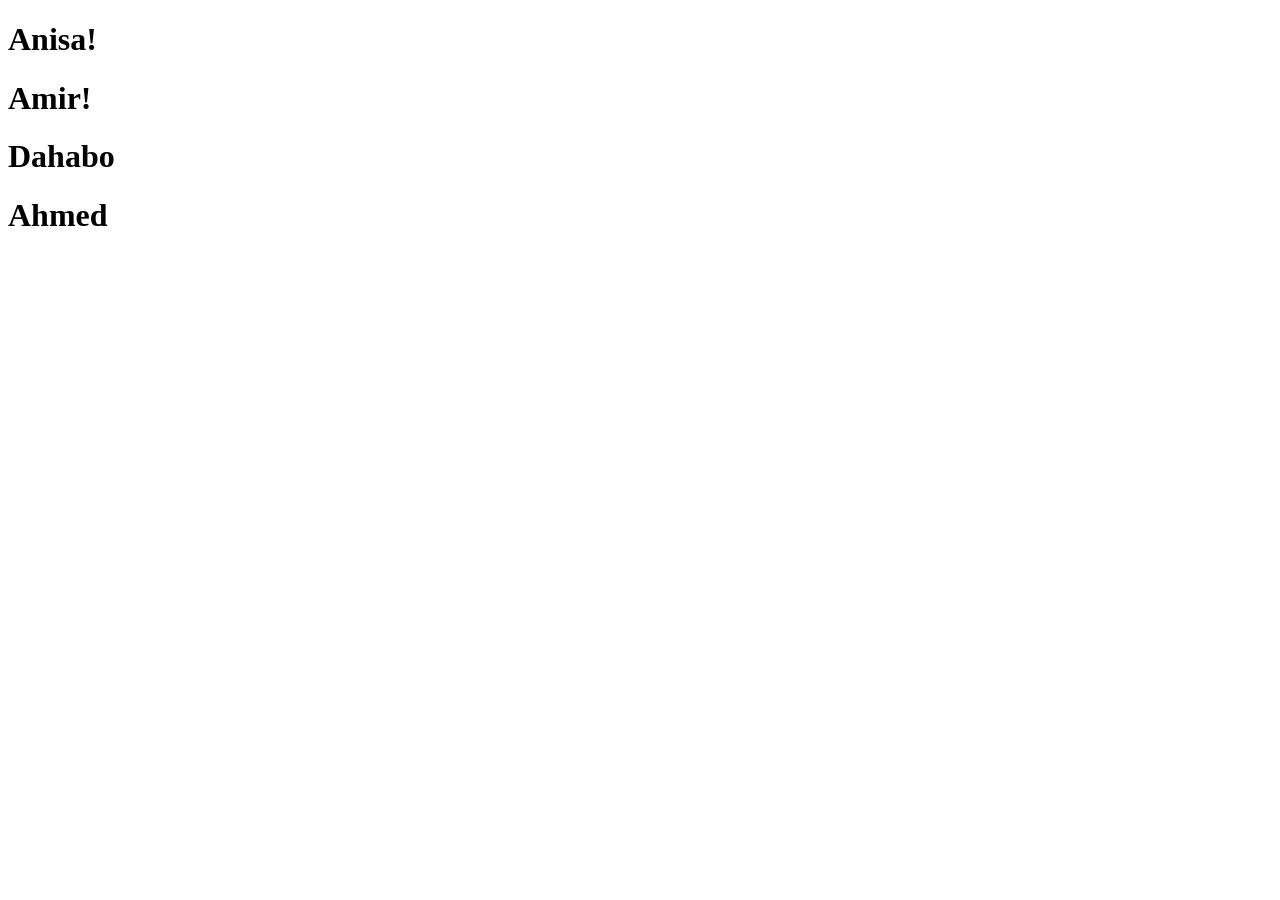
==== index.html @ 491a03f8 "Ahmed" ====
<!doctype html>
<html lang="en">
  <head>
    <meta charset="UTF-8" />
    <meta name="viewport" content="width=device-width, initial-scale=1.0" />
    <title>Document</title>
  </head>
  <body>
    <h1>Anisa!</h1>
    <h1>Amir!</h1>
    <h1>Dahabo</h1>
    <h1>Ahmed</h1>
  </body>
</html>
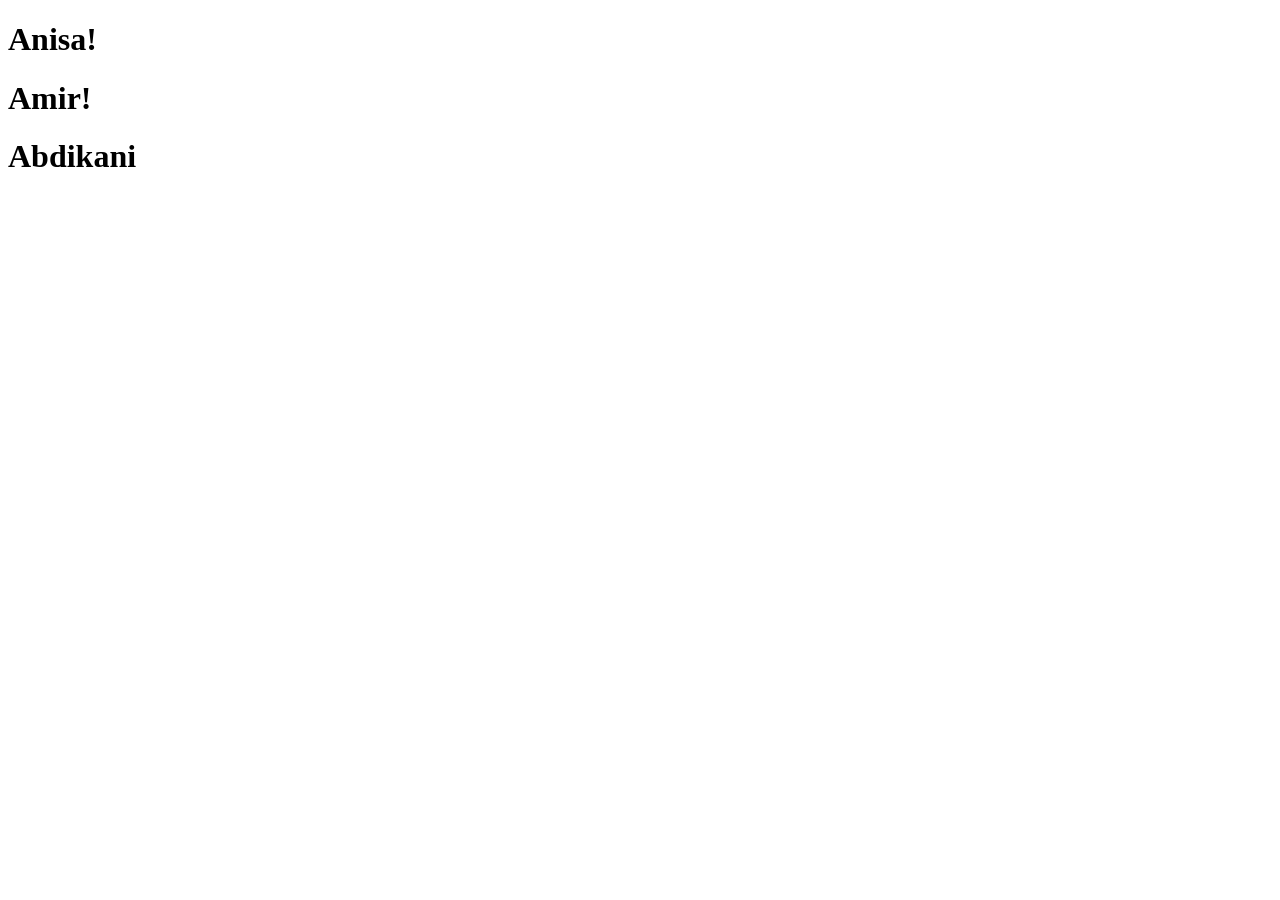
==== commit fc7c6740: "Added my name" ====
--- a/index.html
+++ b/index.html
@@ -8,7 +8,6 @@
   <body>
     <h1>Anisa!</h1>
     <h1>Amir!</h1>
-    <h1>Dahabo</h1>
-    <h1>Ahmed</h1>
+    <h1>Abdikani</h1>
   </body>
 </html>
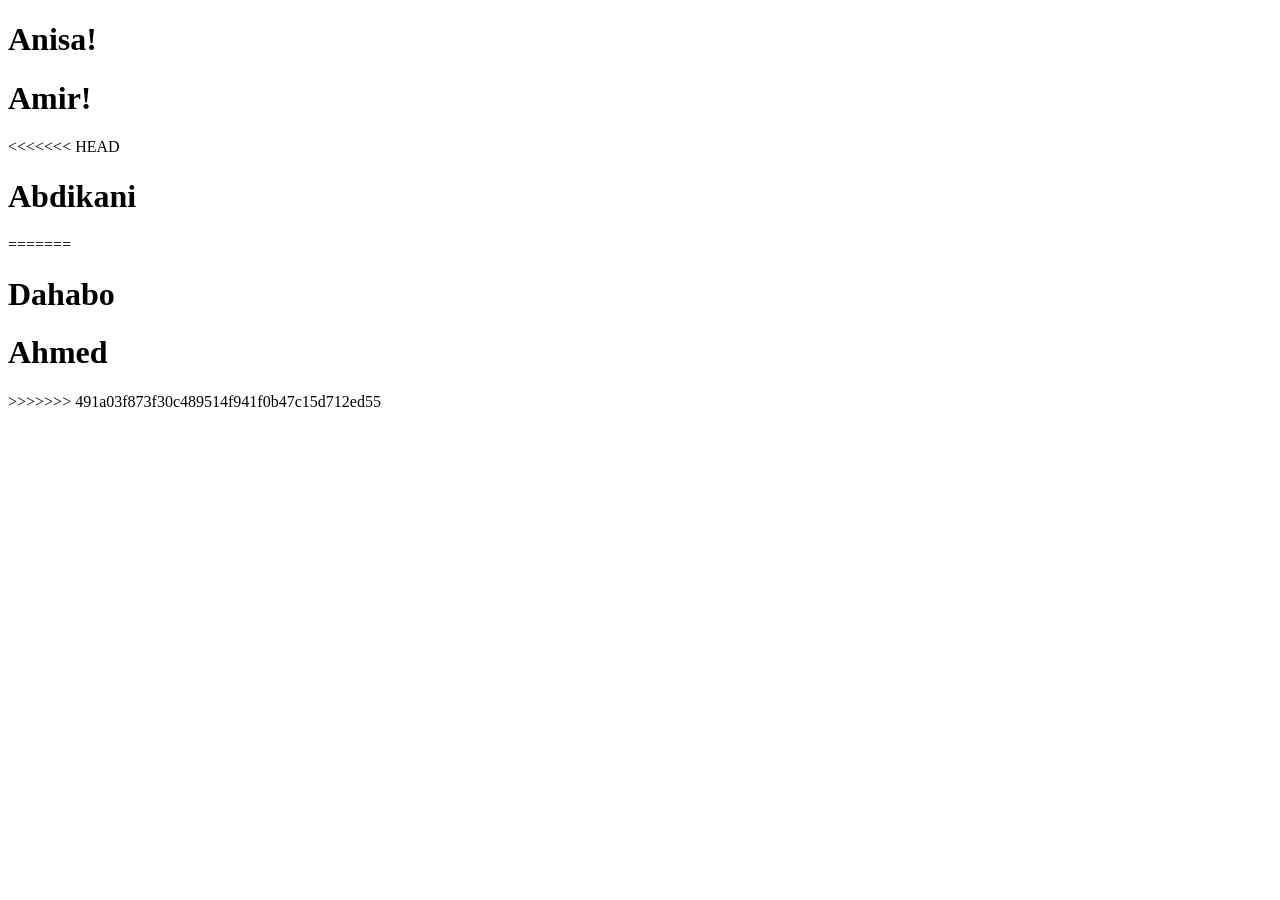
==== commit dda21d79: "added my name" ====
--- a/index.html
+++ b/index.html
@@ -8,6 +8,11 @@
   <body>
     <h1>Anisa!</h1>
     <h1>Amir!</h1>
+<<<<<<< HEAD
     <h1>Abdikani</h1>
+=======
+    <h1>Dahabo</h1>
+    <h1>Ahmed</h1>
+>>>>>>> 491a03f873f30c489514f941f0b47c15d712ed55
   </body>
 </html>
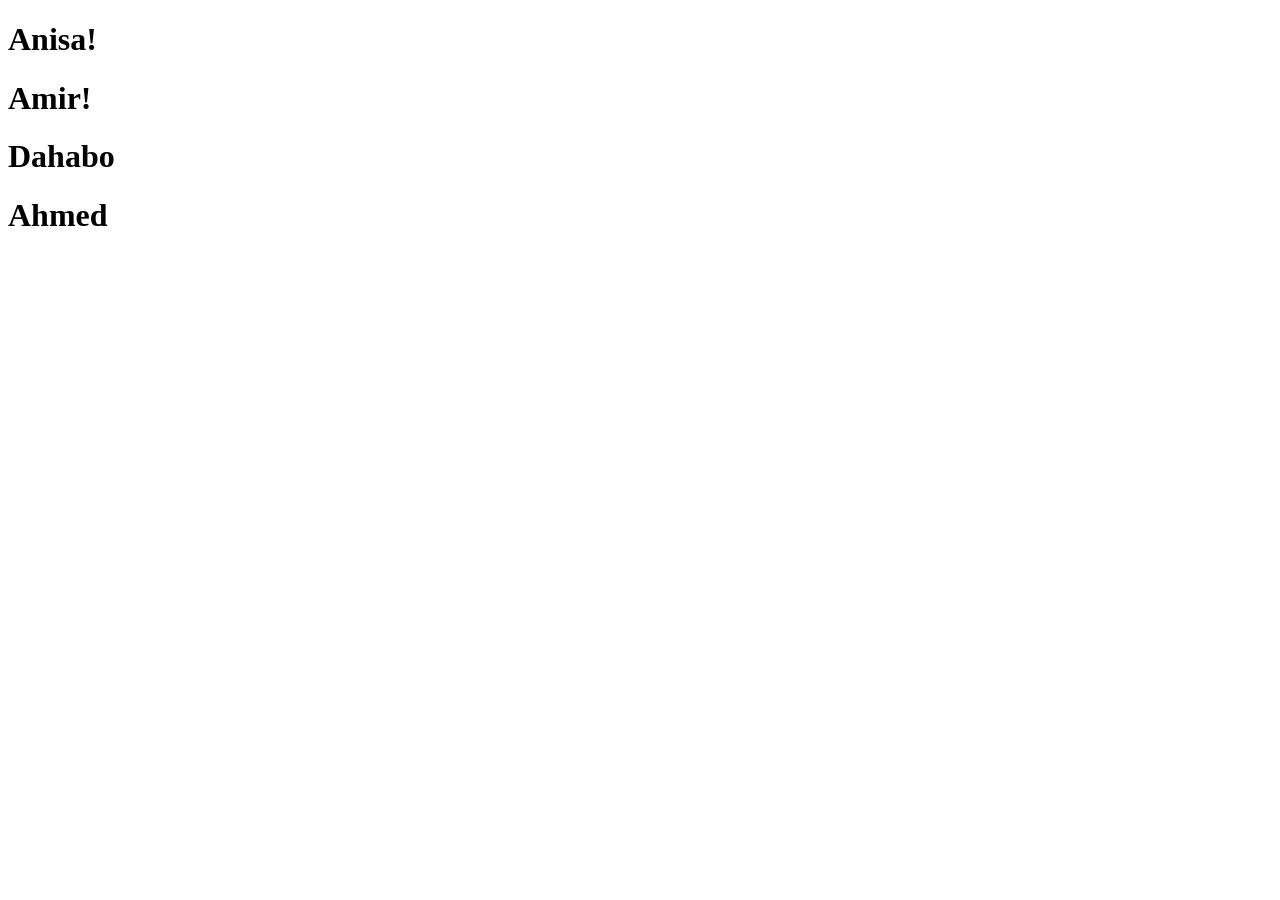
==== commit 5983bc62: "waxa kusoo deray file magaceyga wata" ====
--- a/index.html
+++ b/index.html
@@ -8,11 +8,7 @@
   <body>
     <h1>Anisa!</h1>
     <h1>Amir!</h1>
-<<<<<<< HEAD
-    <h1>Abdikani</h1>
-=======
     <h1>Dahabo</h1>
     <h1>Ahmed</h1>
->>>>>>> 491a03f873f30c489514f941f0b47c15d712ed55
   </body>
 </html>
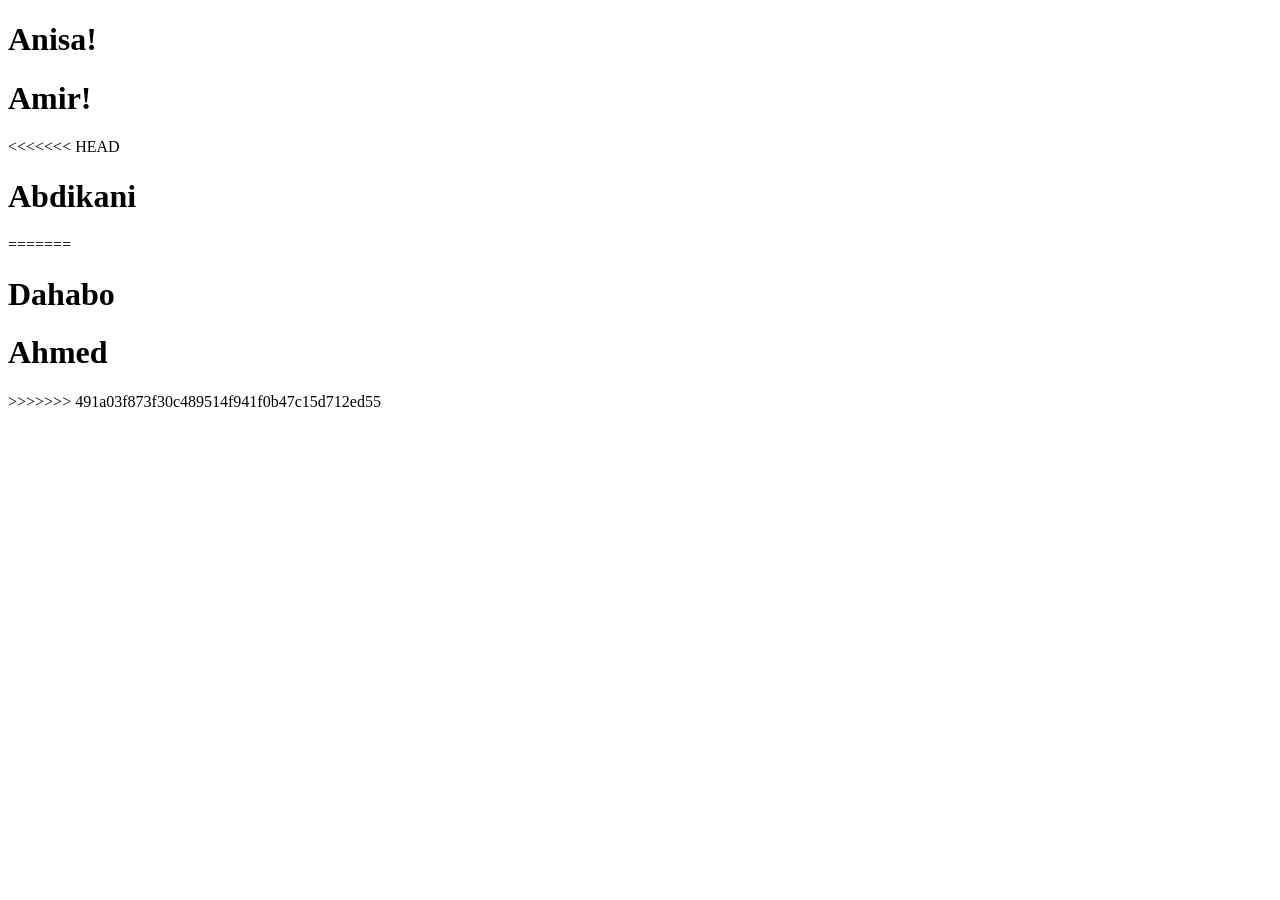
==== commit 7aa6a1a7: "waxa kusoo deray file magaceyga wata" ====
--- a/index.html
+++ b/index.html
@@ -8,7 +8,11 @@
   <body>
     <h1>Anisa!</h1>
     <h1>Amir!</h1>
+<<<<<<< HEAD
+    <h1>Abdikani</h1>
+=======
     <h1>Dahabo</h1>
     <h1>Ahmed</h1>
+>>>>>>> 491a03f873f30c489514f941f0b47c15d712ed55
   </body>
 </html>
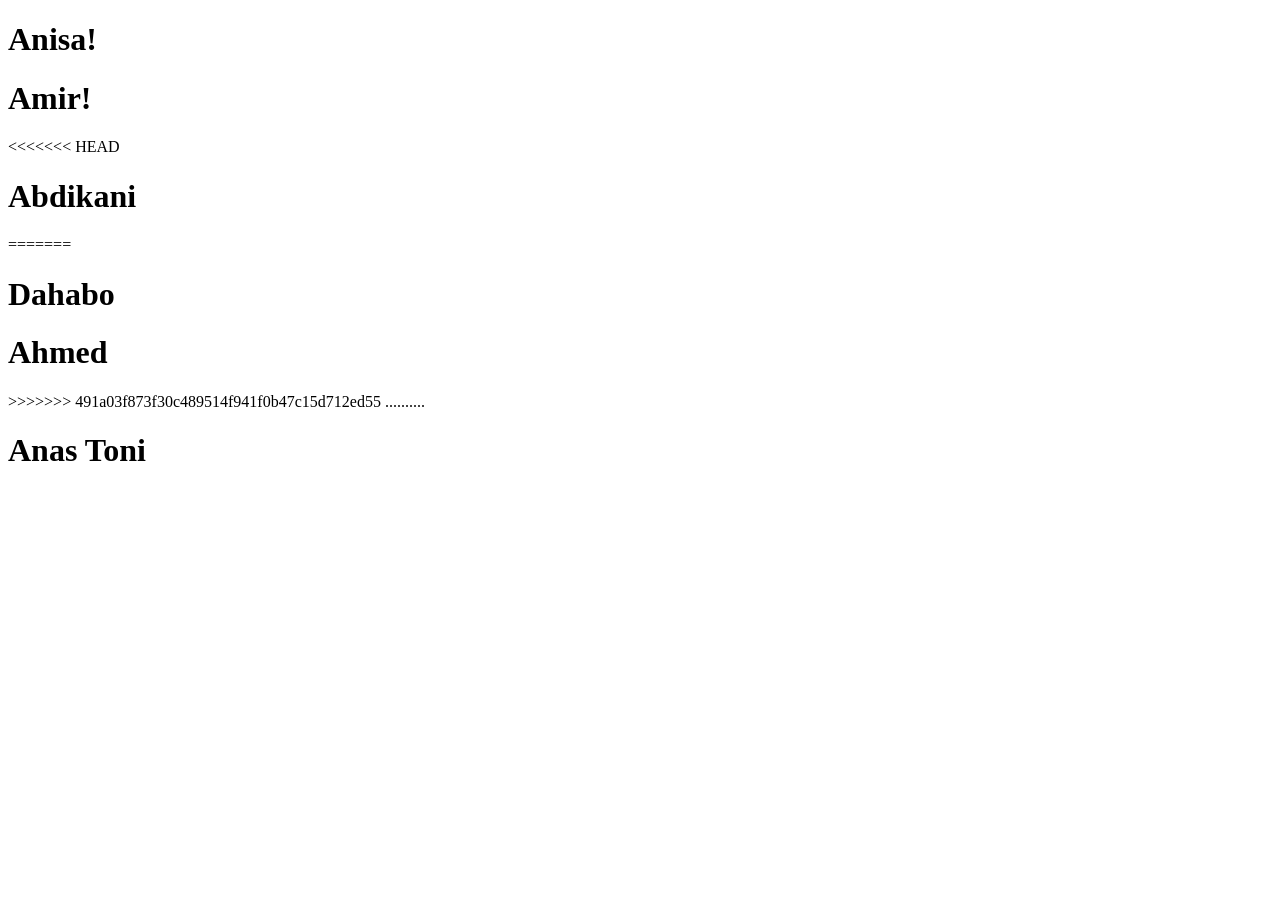
==== commit b2655519: "Anas" ====
--- a/index.html
+++ b/index.html
@@ -8,11 +8,13 @@
   <body>
     <h1>Anisa!</h1>
     <h1>Amir!</h1>
-<<<<<<< HEAD
+    <<<<<<< HEAD
     <h1>Abdikani</h1>
-=======
+    =======
     <h1>Dahabo</h1>
     <h1>Ahmed</h1>
->>>>>>> 491a03f873f30c489514f941f0b47c15d712ed55
+    >>>>>>> 491a03f873f30c489514f941f0b47c15d712ed55 ..........
+    <h1>Anas Toni</h1>
+    
   </body>
 </html>
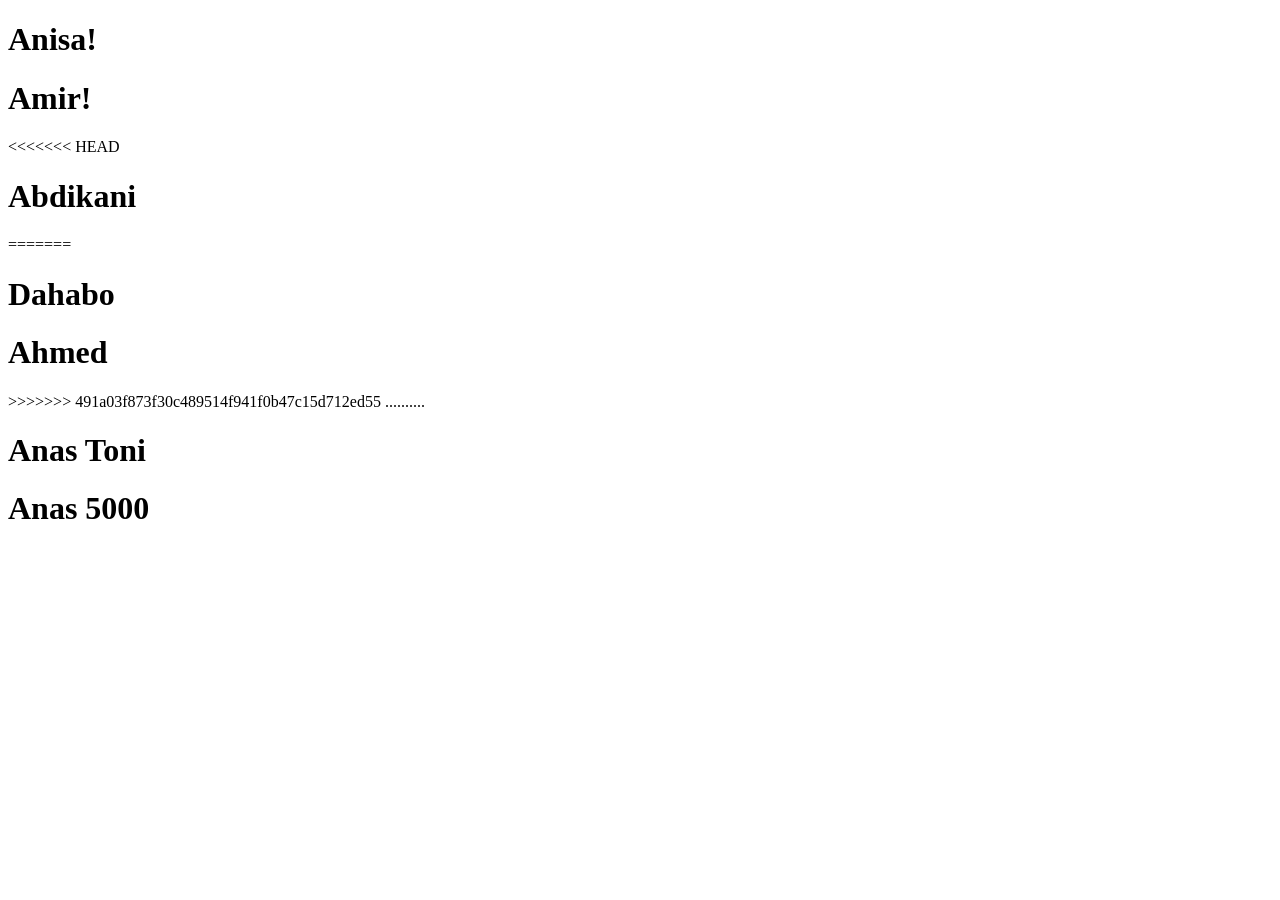
==== commit a50ef63b: "first commit" ====
--- a/index.html
+++ b/index.html
@@ -15,6 +15,6 @@
     <h1>Ahmed</h1>
     >>>>>>> 491a03f873f30c489514f941f0b47c15d712ed55 ..........
     <h1>Anas Toni</h1>
-    
+    <h1>Anas 5000</h1>
   </body>
 </html>
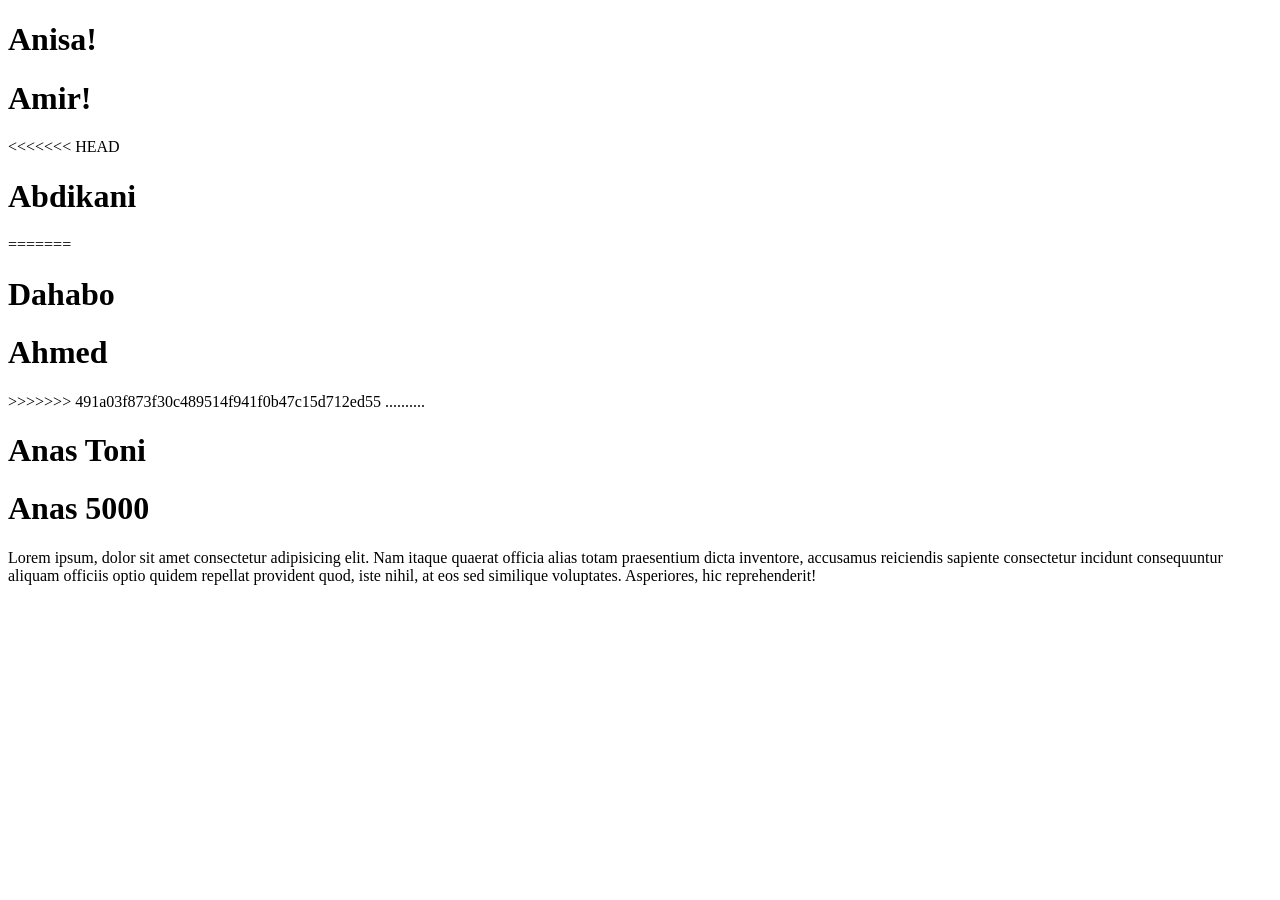
==== commit c441dcde: "first commit" ====
--- a/index.html
+++ b/index.html
@@ -16,5 +16,6 @@
     >>>>>>> 491a03f873f30c489514f941f0b47c15d712ed55 ..........
     <h1>Anas Toni</h1>
     <h1>Anas 5000</h1>
+    <p>Lorem ipsum, dolor sit amet consectetur adipisicing elit. Nam itaque quaerat officia alias totam praesentium dicta inventore, accusamus reiciendis sapiente consectetur incidunt consequuntur aliquam officiis optio quidem repellat provident quod, iste nihil, at eos sed similique voluptates. Asperiores, hic reprehenderit!</p>
   </body>
 </html>
